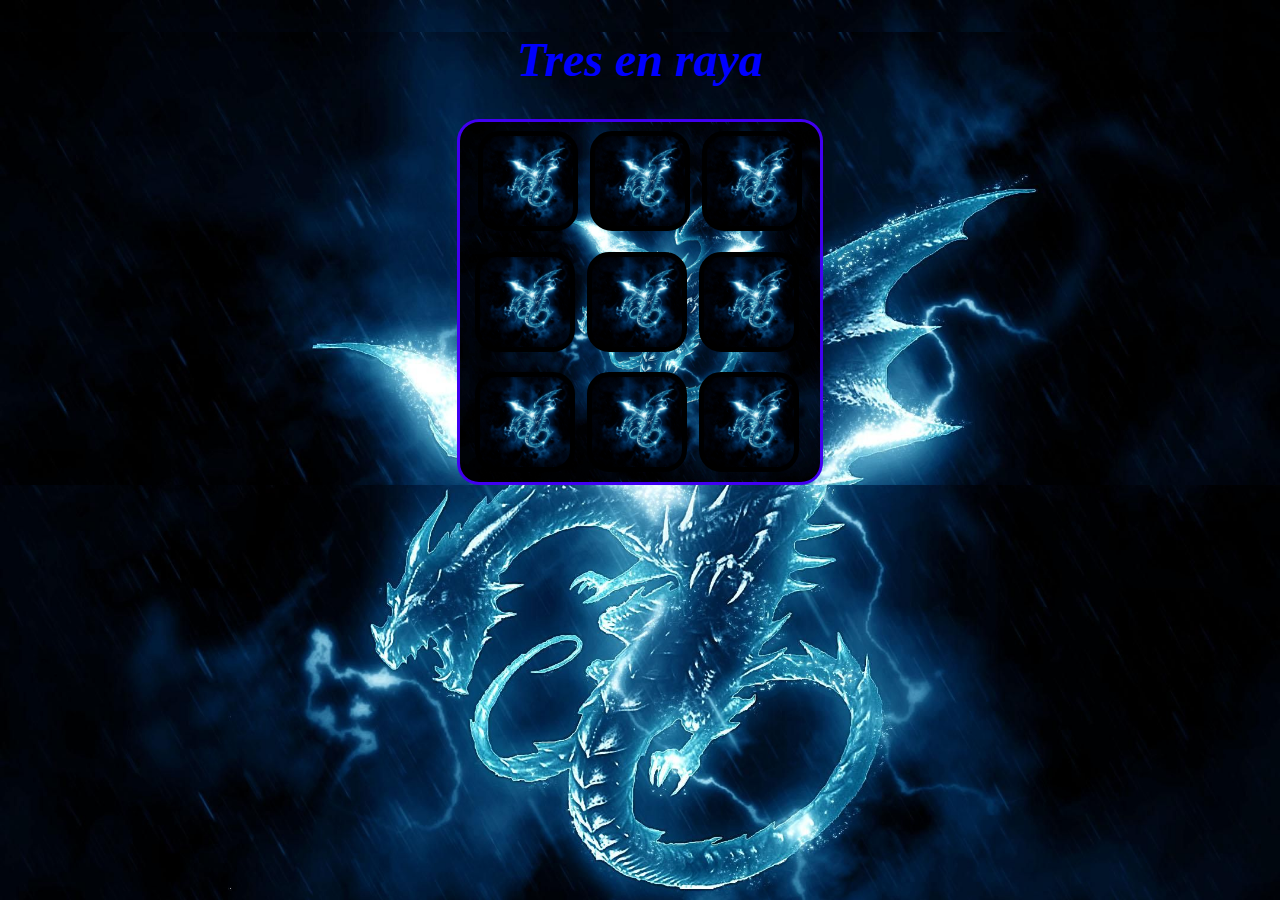
==== juego.html @ 15d14784 "d" ====
<!DOCTYPE html>
<html lang="en">

<head>
	<meta charset="UTF-8">
	<meta http-equiv="X-UA-Compatible" content="IE=edge">
	<meta name="viewport" content="width=device-width, initial-scale=1.0">
	<title>MSO</title>
	<link rel="stylesheet" href="estilo.css">
</head>

<body>
	<h1>Tres en raya</h1>
	<div id="container">
		<div class="square" id="0" onmouseenter="highlightCell('0')" onmouseleave="unhighlightCell('0')"
			onclick="drawSymbol('0')"></div>
		<div class="square" id="1" onmouseenter="highlightCell('1')" onmouseleave="unhighlightCell('1')"
			onclick="drawSymbol('1')"></div>
		<div class="square" id="2" onmouseenter="highlightCell('2')" onmouseleave="unhighlightCell('2')"
			onclick="drawSymbol('2')"></div>
		<div class="square" id="3" onmouseenter="highlightCell('3')" onmouseleave="unhighlightCell('3')"
			onclick="drawSymbol('3')"></div>
		<div class="square" id="4" onmouseenter="highlightCell('4')" onmouseleave="unhighlightCell('4')"
			onclick="drawSymbol('4')"></div>
		<div class="square" id="5" onmouseenter="highlightCell('5')" onmouseleave="unhighlightCell('5')"
			onclick="drawSymbol('5')"></div>
		<div class="square" id="6" onmouseenter="highlightCell('6')" onmouseleave="unhighlightCell('6')"
			onclick="drawSymbol('6')"></div>
		<div class="square" id="7" onmouseenter="highlightCell('7')" onmouseleave="unhighlightCell('7')"
			onclick="drawSymbol('7')"></div>
		<div class="square" id="8" onmouseenter="highlightCell('8')" onmouseleave="unhighlightCell('8')"
			onclick="drawSymbol('8')"></div>
	</div>
	<script src="./juego.js"></script>



</body>

</html>
---- estilo.css ----
body {
    margin: 0;
    padding: 0;
 
}

.container {
    display: flex;
    flex-direction: row;
    justify-content: center;
    align-items: center;
    margin-top: 80px;
}


.box {
    width: 300px;
    height: 200px;
    background-color: lightgray;
    border: 1px solid gray;
    padding: 20px;
    margin: 10px;
    text-align: center;
    display: flex;
    flex-direction: column;
    justify-content: center;
    align-items: center;
}

button {
    border: none;
    outline: none;
}



* {
    background-color: rgba(221, 210, 234, 0.74);
    background-image: url('dragon.jpg');
    background-size: cover;
}

h1 {
    font-style: oblique;
    font-family: fantasy;
    color: blue;
    text-align: center;
    font-size: 300%;
}

#container {
    width: 360px;
    height: 360px;
    margin: 0 auto;
    border: 3px solid rgba(68, 0, 255, 0.945);
    border-radius: 22px;
    display: flex;
    flex-wrap: wrap;
    justify-content: center;
    align-items: center;

}

.square {
    width: 100px;
    height: 100px;
    border: 5px solid black;
    border-radius: 22px;
    text-align: center;
    font-size: 3em;
    line-height: 100px;
    box-sizing: border-box;
    cursor: pointer;
    margin: 6px;
    color: rgb(28, 221, 228);
    background-color: rgba(220, 20, 60, 0.76);
}

.square:nth-child(3n+1) {
    margin-left: 0;
}

.square:first-child:nth-child(3n+1) {
    margin-left: 5px;
}

.square:nth-child(-n+3) {
    margin-top: 5px;
}
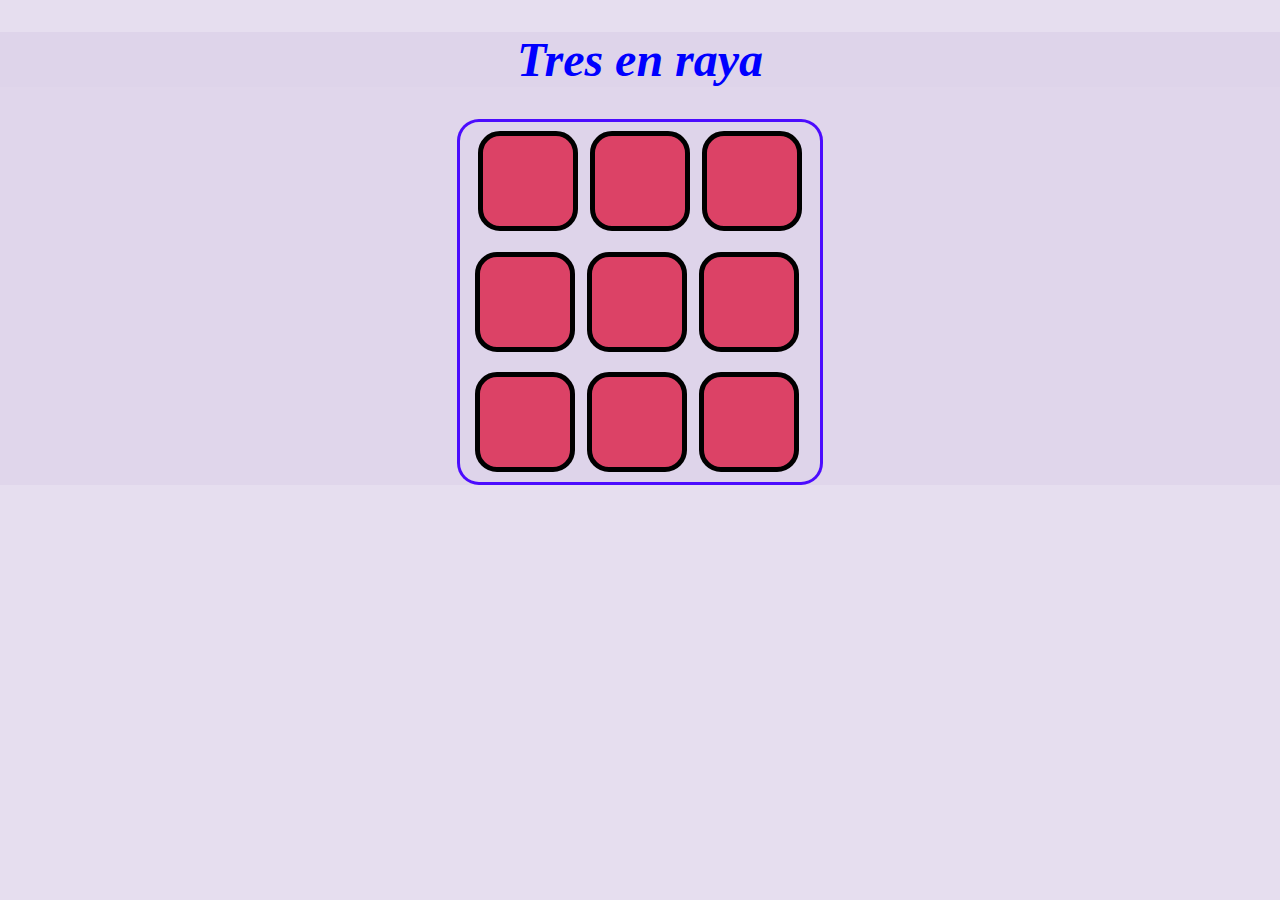
==== commit 37aacef3: "s" ====
--- a/juego.html
+++ b/juego.html
@@ -7,6 +7,11 @@
 	<meta name="viewport" content="width=device-width, initial-scale=1.0">
 	<title>MSO</title>
 	<link rel="stylesheet" href="estilo.css">
+	<style>
+		* {
+    background-color: rgba(221, 210, 234, 0.74);
+}
+	</style>
 </head>
 
 <body>
--- a/estilo.css
+++ b/estilo.css
@@ -14,10 +14,8 @@
 
 
 .box {
-    width: 300px;
-    height: 200px;
-    background-color: lightgray;
-    border: 1px solid gray;
+    width: 600px;
+    height: 400px;
     padding: 20px;
     margin: 10px;
     text-align: center;
@@ -26,19 +24,34 @@
     justify-content: center;
     align-items: center;
 }
+.box:hover {
+    cursor: pointer;
+    border: 1px solid black;
+    box-shadow: 0px 0px 10px 3px rgba(0, 0, 0, 0.3);
+  }
+  
 
 button {
     border: none;
     outline: none;
 }
+#more-info{
+   font-style: inherit;
+   font-family:'Trebuchet MS', 'Lucida Sans Unicode', 'Lucida Grande', 'Lucida Sans', Arial, sans-serif;
+font-size: 200%;
+font-weight: bold;
+}
 
+a{
+    font-style: inherit;
+    font-family:'Trebuchet MS', 'Lucida Sans Unicode', 'Lucida Grande', 'Lucida Sans', Arial, sans-serif;
+ font-size: 200%;
+ font-weight: bold;
+ color: black;
+ text-decoration: none;
+}
 
-
-* {
-    background-color: rgba(221, 210, 234, 0.74);
-    background-image: url('dragon.jpg');
-    background-size: cover;
-}
+  
 
 h1 {
     font-style: oblique;
@@ -72,7 +85,7 @@
     box-sizing: border-box;
     cursor: pointer;
     margin: 6px;
-    color: rgb(28, 221, 228);
+    color: rgb(186, 231, 40);
     background-color: rgba(220, 20, 60, 0.76);
 }
 
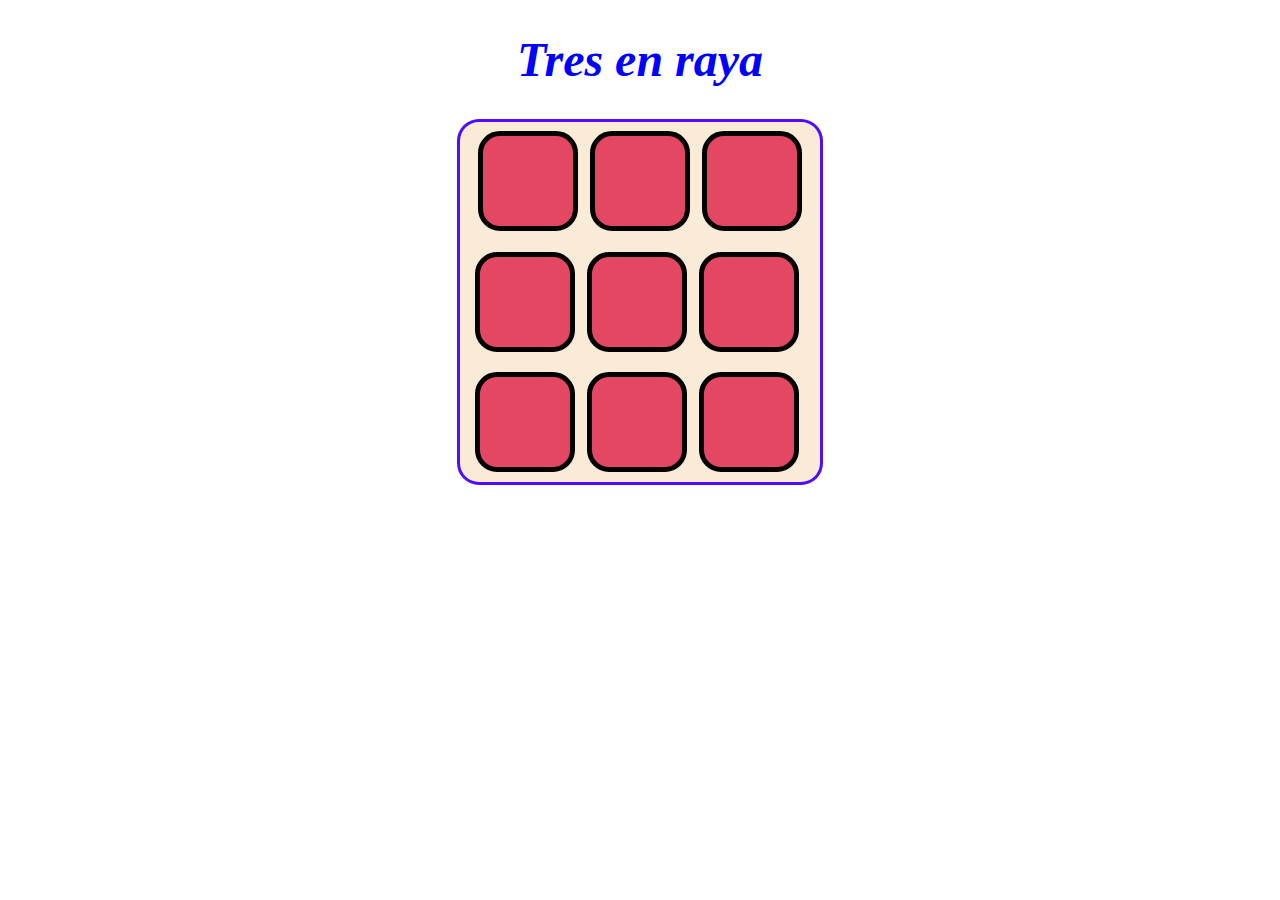
==== commit f430d18f: "s" ====
--- a/juego.html
+++ b/juego.html
@@ -7,11 +7,6 @@
 	<meta name="viewport" content="width=device-width, initial-scale=1.0">
 	<title>MSO</title>
 	<link rel="stylesheet" href="estilo.css">
-	<style>
-		* {
-    background-color: rgba(221, 210, 234, 0.74);
-}
-	</style>
 </head>
 
 <body>
--- a/estilo.css
+++ b/estilo.css
@@ -31,6 +31,9 @@
   }
   
 
+  element.style {
+   background-color: transparent;
+}
 button {
     border: none;
     outline: none;
@@ -71,6 +74,7 @@
     flex-wrap: wrap;
     justify-content: center;
     align-items: center;
+    background-color: antiquewhite;
 
 }
 
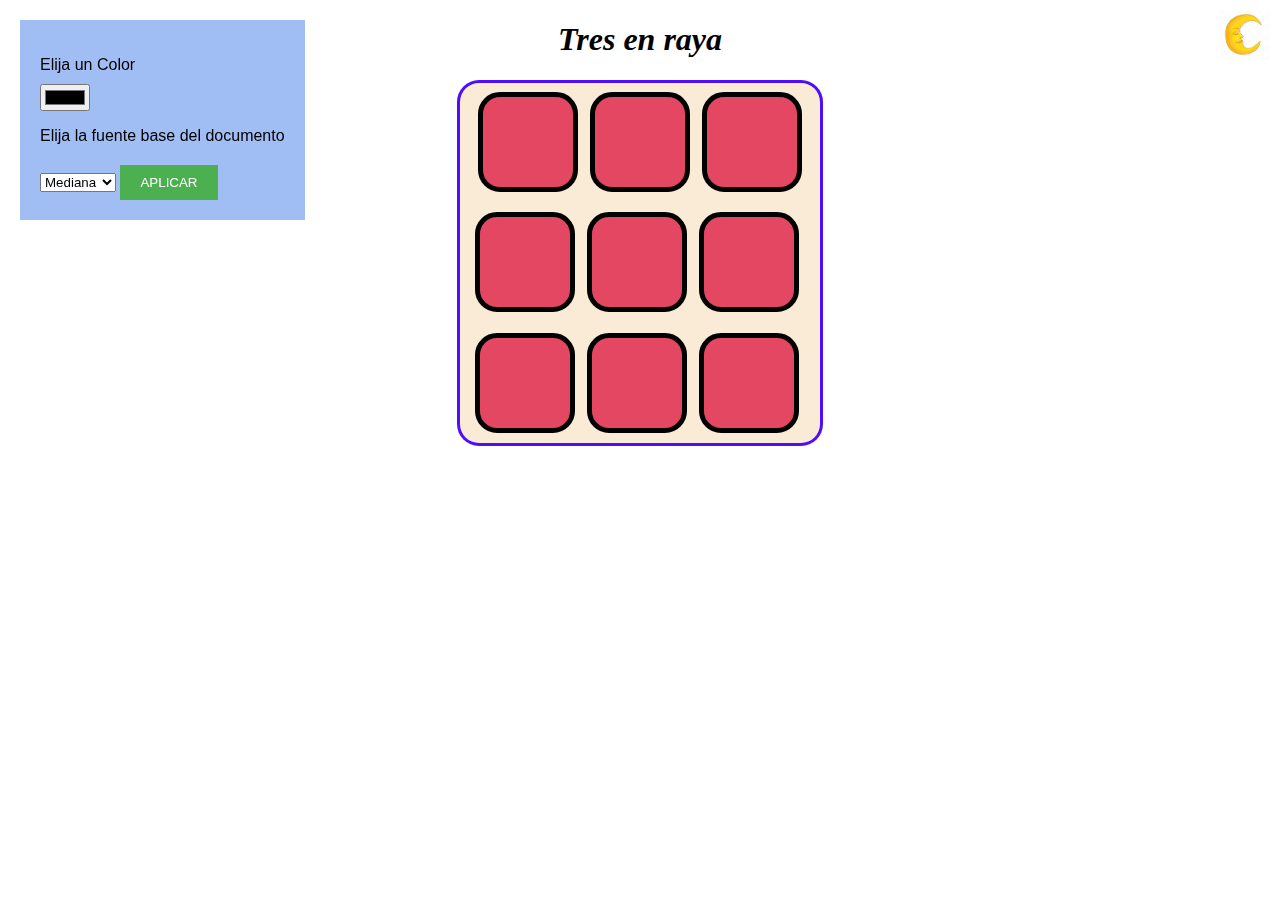
==== commit 71baecbd: "r" ====
--- a/juego.html
+++ b/juego.html
@@ -9,7 +9,41 @@
 	<link rel="stylesheet" href="estilo.css">
 </head>
 
-<body>
+<body id="todo">
+	<div id="zonaModo">
+        <img id="noche" src="./luna.jpg" onclick="ponerModoNoche()">
+        <img id="dia" src="./sun.jpg" onclick="ponerModoDia()"> 
+    </div>
+	<div id="menu">
+        <p>Elija un Color</p>
+        <input type="color" name="colorElegido" />
+        <br />
+        <p>Elija la fuente base del documento</p>
+        <select name="tamFuente">
+            <option value="0.8">Pequeña</option>
+            <option value="1.0" selected="selected">Mediana</option>
+            <option value="1.4">Grande</option>
+        </select>
+        <button type="button" onclick="aplicarCambios()">APLICAR</button>
+    </div>
+
+    <script>
+        function aplicarCambios() {
+            // mostramos en consola los valores recogidos en la pagina
+            var color = document.getElementsByName('colorElegido')[0];
+            console.log('color elegido ' + color.value);
+
+            var tam = document.getElementsByName('tamFuente')[0];
+            var tamelegido = tam[tam.selectedIndex].value;
+
+            // aplicamos el color y el tamaño a todo el documento
+            document.documentElement.style.fontSize = parseFloat(tamelegido) + "rem";
+            document.documentElement.style.setProperty("--colorNormal", color.value);
+            document.getElementById('mensaje').innerHTML = "APLICADO";
+
+        }
+    </script>
+
 	<h1>Tres en raya</h1>
 	<div id="container">
 		<div class="square" id="0" onmouseenter="highlightCell('0')" onmouseleave="unhighlightCell('0')"
@@ -32,7 +66,7 @@
 			onclick="drawSymbol('8')"></div>
 	</div>
 	<script src="./juego.js"></script>
-
+	<script src="./dianoche.js"></script>
 
 
 </body>
--- a/estilo.css
+++ b/estilo.css
@@ -1,7 +1,7 @@
 body {
     margin: 0;
     padding: 0;
- 
+
 }
 
 .container {
@@ -19,49 +19,56 @@
     padding: 20px;
     margin: 10px;
     text-align: center;
-    display: flex;
-    flex-direction: column;
+    /* display: flex; */
     justify-content: center;
     align-items: center;
 }
+
 .box:hover {
     cursor: pointer;
     border: 1px solid black;
     box-shadow: 0px 0px 10px 3px rgba(0, 0, 0, 0.3);
-  }
-  
+}
 
-  element.style {
-   background-color: transparent;
+.box-content {
+    cursor: pointer;
 }
+
+
+
+element.style {
+    background-color: transparent;
+}
+
 button {
     border: none;
     outline: none;
 }
-#more-info{
-   font-style: inherit;
-   font-family:'Trebuchet MS', 'Lucida Sans Unicode', 'Lucida Grande', 'Lucida Sans', Arial, sans-serif;
-font-size: 200%;
-font-weight: bold;
+
+#more-info {
+    font-style: inherit;
+    font-family: 'Trebuchet MS', 'Lucida Sans Unicode', 'Lucida Grande', 'Lucida Sans', Arial, sans-serif;
+    font-size: 200%;
+    font-weight: bold;
 }
 
-a{
+a {
     font-style: inherit;
-    font-family:'Trebuchet MS', 'Lucida Sans Unicode', 'Lucida Grande', 'Lucida Sans', Arial, sans-serif;
- font-size: 200%;
- font-weight: bold;
- color: black;
- text-decoration: none;
+    font-family: 'Trebuchet MS', 'Lucida Sans Unicode', 'Lucida Grande', 'Lucida Sans', Arial, sans-serif;
+    font-size: 200%;
+    font-weight: bold;
+    color: black;
+    text-decoration: none;
+
 }
 
-  
+
 
 h1 {
     font-style: oblique;
     font-family: fantasy;
-    color: blue;
     text-align: center;
-    font-size: 300%;
+ 
 }
 
 #container {
@@ -103,4 +110,65 @@
 
 .square:nth-child(-n+3) {
     margin-top: 5px;
-}+}
+
+:root {
+    --colorNormal:black;
+    font-size:1rem;
+    font-family: 'Franklin Gothic Medium', 'Arial Narrow', Arial, sans-serif;
+    
+    /* ventajas del REM vs PX: funciona con el zoom
+    el navegador usa REM por defecto en 14 o 16 px dependiendo... */
+    
+}
+
+p, h1, h2, h3 {
+    color:var(--colorNormal);
+}
+
+#zonaModo{
+    position: fixed;
+    top: 10px;
+    right: 10px;
+    width: 50px;
+    background-color: transparent;
+    }
+    
+    #dia,#noche{
+      /* para que se quede dentro de la zona del contenedor */
+      width: 100%;
+      /* para que arramnquen en el mismo punto y se carguen a la vez */
+      position: absolute;
+      top:0;
+      left:0;
+    }
+    #dia{
+        /* decision del diseñador, comi8enzo con el modo dia puesto */
+        display: none;
+    }
+    
+    /* Estilos para la sección de ajustes */
+    #menu {
+        background-color: rgba(100, 148, 237, 0.61);
+        position: fixed;
+        left: 20px; /* Ajusta la posición izquierda según necesites */
+        top: 20px; /* Ajusta la posición superior según necesites */
+        padding: 20px;
+    }
+    #menu p {
+        margin-bottom: 10px;
+    }
+
+    #menu button {
+        margin-top: 10px;
+        padding: 10px 20px;
+        background-color: #4caf50;
+        color: #fff;
+        border: none;
+        cursor: pointer;
+    }
+
+    #menu button:hover {
+        background-color: #45a049;
+    }
+   
